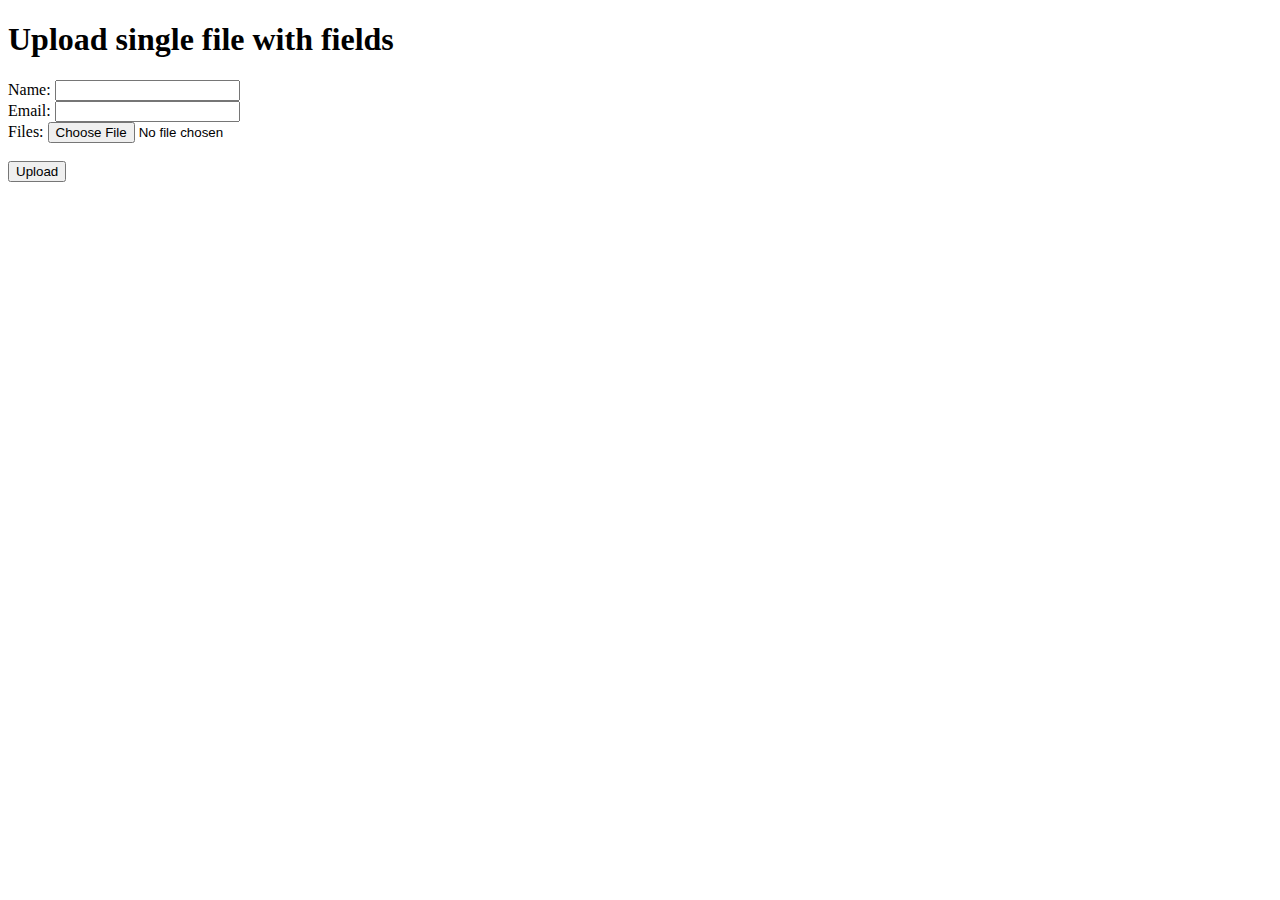
==== cookbook/upload-file/ui/index.html @ 4bd7576f "Create Upload file" ====
<!doctype html>
<html lang="en">

<head>
    <meta charset="utf-8">
    <title>Upload single file</title>
</head>

<body>
    <h1>Upload single file with fields</h1>
    <form action="/upload" method="post" enctype="multipart/form-data">
        Name: <input type="text" name="name"><br>
        Email: <input type="email" name="email"><br>
        Files: <input type="file" name="file"><br><br>
        <input type="submit" value="Upload">
    </form>
</body>

</html>
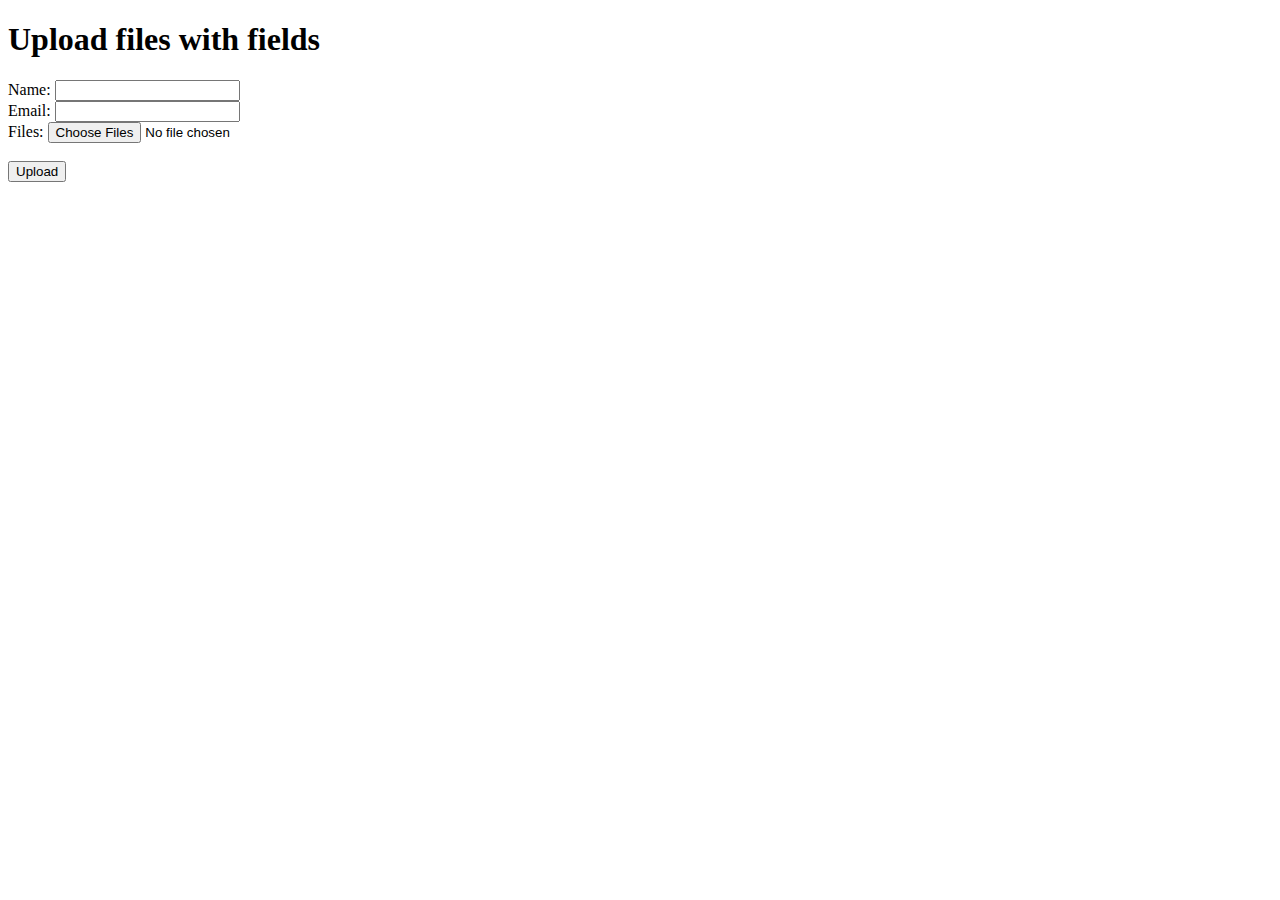
==== commit c6e4aa27: "Add Uploading multiple files" ====
--- a/cookbook/upload-file/ui/index.html
+++ b/cookbook/upload-file/ui/index.html
@@ -3,15 +3,15 @@
 
 <head>
     <meta charset="utf-8">
-    <title>Upload single file</title>
+    <title>Upload files</title>
 </head>
 
 <body>
-    <h1>Upload single file with fields</h1>
+    <h1>Upload files with fields</h1>
     <form action="/upload" method="post" enctype="multipart/form-data">
         Name: <input type="text" name="name"><br>
         Email: <input type="email" name="email"><br>
-        Files: <input type="file" name="file"><br><br>
+        Files: <input type="file" name="files" multiple><br><br>
         <input type="submit" value="Upload">
     </form>
 </body>
